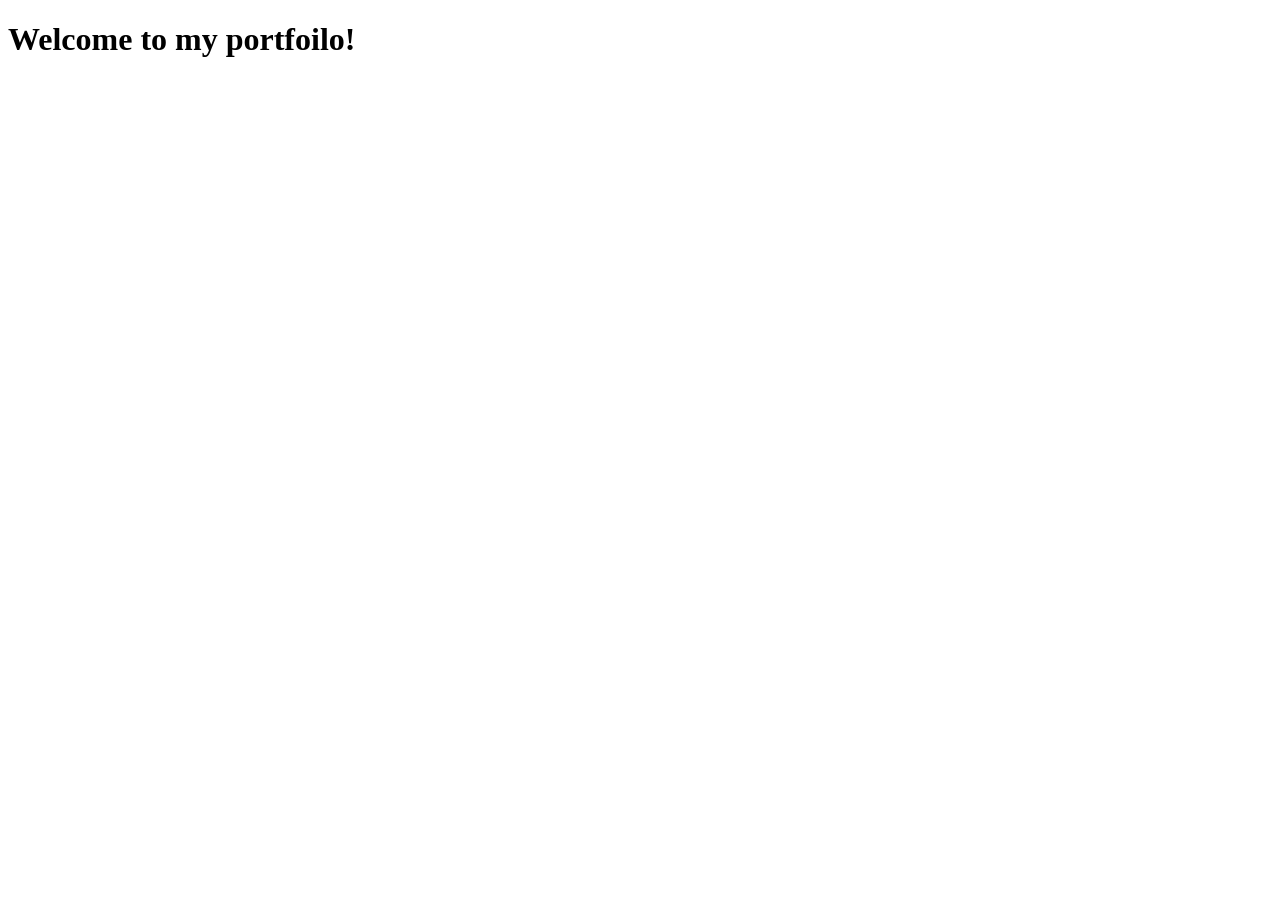
==== index.html @ aec29438 "Create index.html for portfolio website" ====
<!DOCTYPE html>
<html lang="en">
<head>
	<meta charset="UTF-8">
	<meta name="viewport" content="width=device-width, initial-scale=1.0">
	<title>anthony.dev</title>
	<link rel="stylesheet" href="style.css">
</head>
<body>
	<h1>Welcome to my portfoilo!<h1>
	<script src="index.js"></script>
</body>
<html>
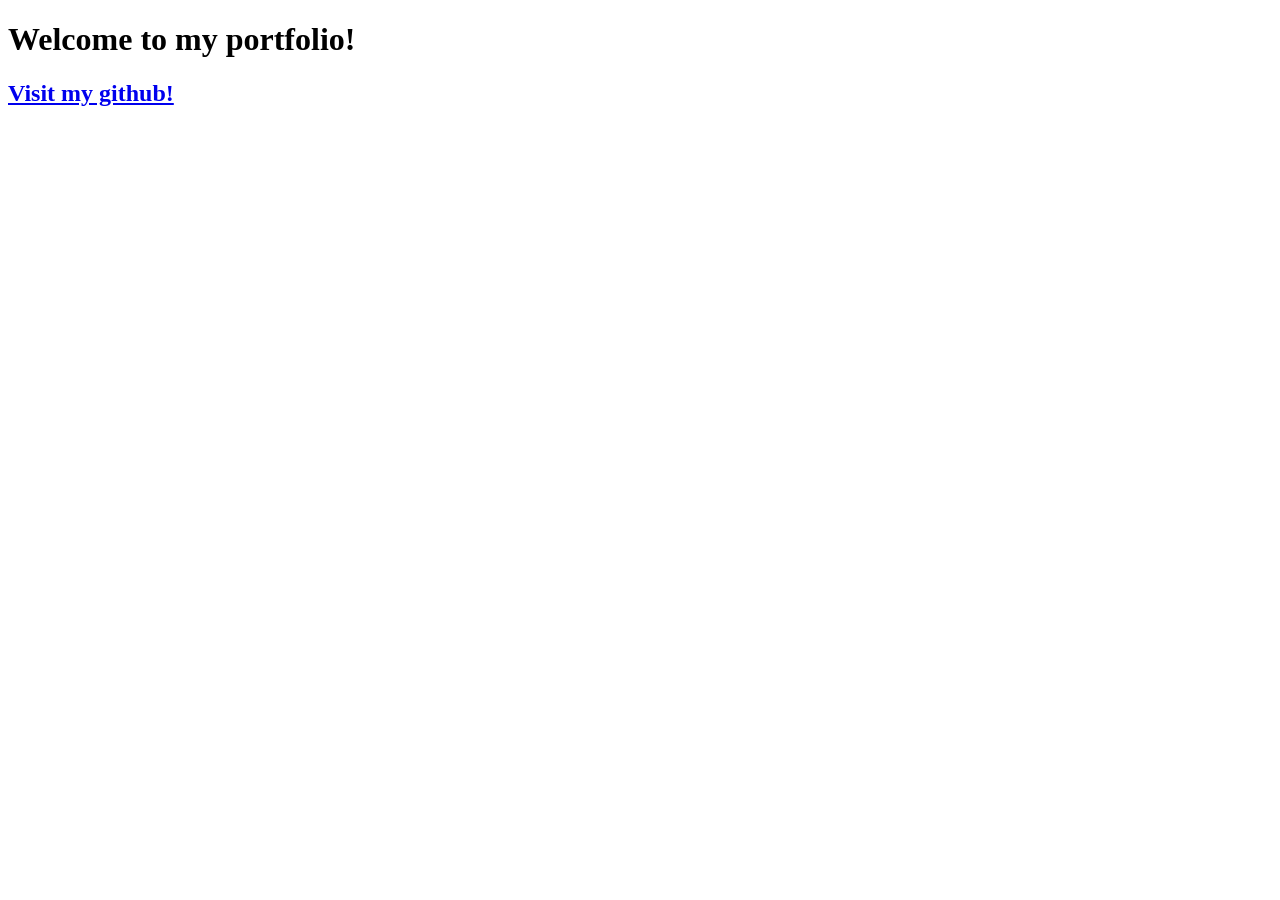
==== commit 48a435ff: "Create index.html" ====
--- a/index.html
+++ b/index.html
@@ -7,7 +7,12 @@
 	<link rel="stylesheet" href="style.css">
 </head>
 <body>
-	<h1>Welcome to my portfoilo!<h1>
+	<h1>Welcome to my portfolio!<h1>
+	<h2>
+	<a href="https://github.com/Lemonsandlimez">Visit my github!</a>
+	</h2>
+
+		
 	<script src="index.js"></script>
 </body>
 <html>
